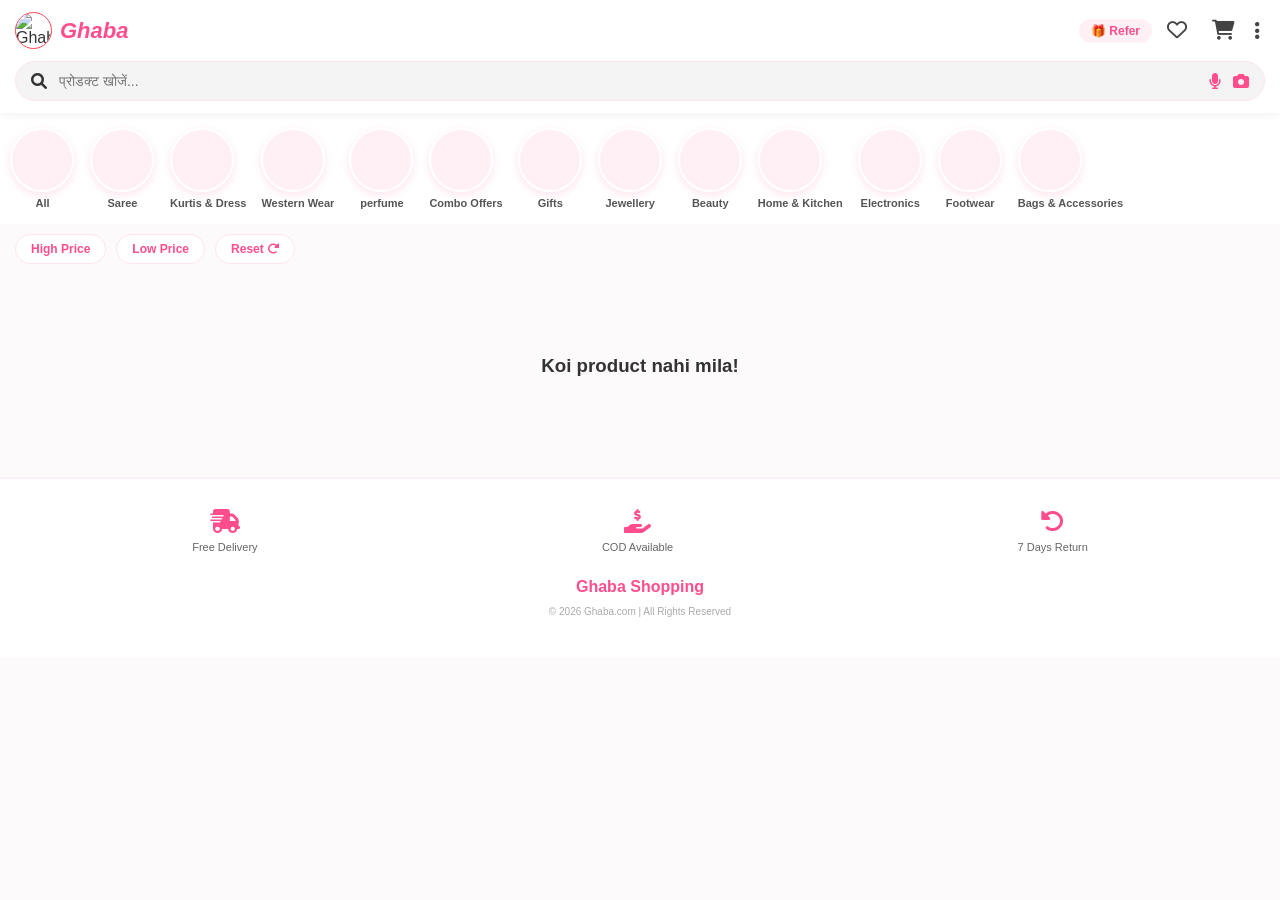
==== index.html @ 7c33e036 "Add files via upload" ====
<!DOCTYPE html>
<html lang="hi">
<head>
    <meta charset="UTF-8">
    <meta name="viewport" content="width=device-width, initial-scale=1.0">
    <title>Ghaba - Quality Shopping</title>
    
    <link rel="icon" type="image/png" href="https://img.freepik.com/premium-vector/shopping-logo-vector-icon_636116-200.jpg?semt=ais_hybrid&w=740&q=80"> 
    
    <link rel="stylesheet" href="style.css">
    <link rel="stylesheet" href="https://cdnjs.cloudflare.com/ajax/libs/font-awesome/6.0.0/css/all.min.css">
    <style>
        /* Logo & Avatar Styles */
        .brand { display: flex; align-items: center; gap: 8px; }
        .user-avatar-img {
            width: 35px;
            height: 35px;
            border-radius: 50%;
            object-fit: cover;
            cursor: pointer;
            border: 1.5px solid #ff4757;
        }

        /* Wishlist Badge Style */
        .wishlist-wrapper { position: relative; cursor: pointer; margin-right: 10px; }
        .wish-badge {
            position: absolute; top: -8px; right: -8px;
            background: #ff4757; color: white; font-size: 10px;
            padding: 2px 6px; border-radius: 50%; font-weight: bold; display: none;
        }

        /* Dropdown Style */
        .dropdown-menu {
            display: none;
            position: absolute;
            right: 15px;
            top: 55px;
            background: white;
            box-shadow: 0 4px 12px rgba(0,0,0,0.15);
            border-radius: 8px;
            z-index: 1000;
        }
        .dropdown-menu a {
            display: block;
            padding: 12px 20px;
            text-decoration: none;
            color: #333;
            font-size: 14px;
            border-bottom: 1px solid #eee;
        }
    </style>
</head>
<body>

    <header class="main-header">
        <div class="header-top">
            <div class="brand">
                <img src="https://img.freepik.com/premium-vector/shopping-logo-vector-icon_636116-200.jpg?semt=ais_hybrid&w=740&q=80" 
                    alt="Ghaba Logo" 
                    class="user-avatar-img" 
                    onclick="window.location.reload()">
                
                <h2 class="logo" onclick="window.location.reload()">Ghaba</h2>
            </div>
            
            <div class="header-icons">
                <span class="refer-badge">🎁 Refer</span>
                
                <div class="wishlist-wrapper" onclick="window.location.href='wishlist.html'">
                    <i id="mainWishIcon" class="fa-regular fa-heart icon-btn"></i>
                    <span id="wishBadge" class="wish-badge">0</span>
                </div>

                <div class="cart-wrapper" onclick="window.location.href='cart.html'">
                    <i class="fa-solid fa-cart-shopping icon-btn"></i>
                    <span id="cartBadgeIndex" class="cart-badge">0</span>
                </div>

                <div class="menu-wrapper">
                    <i class="fa-solid fa-ellipsis-vertical menu-trigger" style="cursor:pointer; padding:5px;" onclick="toggleDropdown(event)"></i>
                    <div id="menuDropdown" class="dropdown-menu">
                        <a href="#" onclick="alert('Ghaba: Best Online Shopping')">About Site</a>
                        <a href="#" onclick="alert('Help Line: 1800-123-4567')">Help Line</a>
                        <a href="https://wa.me/91XXXXXXXXXX?text=Hello" target="_blank">Customer Care</a>
                    </div>
                </div>
            </div>
        </div>

        <div class="search-bar-container">
            <i class="fa-solid fa-magnifying-glass"></i>
            <input type="text" id="searchInput" placeholder="प्रोडक्ट खोजें..." oninput="searchProduct()">
            <div class="search-actions">
                <i class="fa-solid fa-microphone"></i>
                <i class="fa-solid fa-camera"></i>
            </div>
        </div>
    </header>

    <section class="category-strip" id="catStrip"></section>

    <div class="filter-strip">
        <button class="pill-btn" onclick="sortProducts('low')">High Price</button>
        <button class="pill-btn" onclick="sortProducts('high')"> Low Price</button>
        <button class="pill-btn" onclick="refreshData()">Reset <i class="fa-solid fa-rotate-right"></i></button>
    </div>

    <main id="productDisplay" class="product-grid">
        <div style="text-align:center; padding:50px; grid-column:1/-1;">
            <i class="fa-solid fa-spinner fa-spin"></i> Loading Products...
        </div>
    </main>

    <footer class="main-footer">
        <div class="footer-stats">
            <div class="stat"><i class="fa-solid fa-truck-fast"></i><span>Free Delivery</span></div>
            <div class="stat"><i class="fa-solid fa-hand-holding-dollar"></i><span>COD Available</span></div>
            <div class="stat"><i class="fa-solid fa-rotate-left"></i><span>7 Days Return</span></div>
        </div>
        <div class="footer-bottom">
            <p class="footer-logo">Ghaba Shopping</p>
            <p class="copyright">© 2026 Ghaba.com | All Rights Reserved</p>
        </div>
    </footer>

    <script>
        // --- CONFIGURATION ---
        // Yahan aapka URL pehle se updated hai
        const SCRIPT_URL = "https://script.google.com/macros/s/AKfycbwa6pRaolfAsAWvljQM_2wj1K6ZHm5pNnqMCKFGbZbCJ4o66HObBQh4DF0NKHZY9PKm/exec"; 
        let allProducts = [];
        let currentData = [];

        const categories = [
            { name: "All", img: "https://encrypted-tbn0.gstatic.com/images?q=tbn:ANd9GcQw005aWBBxt8RcW0Q88qCM40ZUVgc6v3b7IEkbehVAKA&s" },
            { name: "Saree", img: "https://i.pinimg.com/736x/91/25/b4/9125b4293e92ec942e0d8cb4b5d7b806.jpg" },
            { name: "Kurtis & Dress", img: "https://encrypted-tbn0.gstatic.com/images?q=tbn:ANd9GcRmG2YSFD_Mc6bBBNV9TVMihhLI2FOKAhMEqw&s" },
            { name: "Western Wear", img:  "https://encrypted-tbn0.gstatic.com/images?q=tbn:ANd9GcRlqEN2HV1OeH-h5WToEUvp7zpJF3KXMPAcQw&s" },
            { name: "perfume", img: "https://static.vecteezy.com/system/resources/previews/016/664/754/non_2x/perfume-logo-illustration-symbol-design-vector.jpg" },
            { name: "Combo Offers", img: "https://images.meesho.com/images/products/392338891/pyzvs_512.webp?width=512" },
            { name: "Gifts", img: "https://encrypted-tbn0.gstatic.com/images?q=tbn:ANd9GcQzpFTSD2M2CJaRIMnDLiVLHemjYmU6Fu-ywQ&s" },
            { name: "Jewellery", img: "https://encrypted-tbn0.gstatic.com/images?q=tbn:ANd9GcQHOvON_kLsmZ56jxrDCW-WXXpTvg1yMICHGQ&s" },
            { name: "Beauty", img: "https://encrypted-tbn0.gstatic.com/images?q=tbn:ANd9GcRYL6Ea6vreSAnhYMBs1LWnPulr6_j56BbL9Q&s" },
            { name: "Home & Kitchen", img: "https://static.india.com/wp-content/uploads/2024/07/WhatsApp-Image-2024-07-16-at-22.33.04.jpeg?impolicy=Medium_Widthonly&w=400" },
            { name: "Electronics", img: "https://encrypted-tbn0.gstatic.com/images?q=tbn:ANd9GcSQkhnThL1LZ8DjOytXSb-YCatwQxClub9NJQ&s" },
            { name: "Footwear", img: "https://www.shutterstock.com/image-photo/various-styles-male-pile-brown-260nw-1653027301.jpg" },
            { name: "Bags & Accessories", img: "https://m.media-amazon.com/images/I/71OyvK62iCL._AC_UY1000_.jpg" }
        ];

        function loadCategories() {
            const strip = document.getElementById('catStrip');
            strip.innerHTML = categories.map(cat => `
                <div class="cat-item" onclick="filterProducts('${cat.name}')">
                    <div class="cat-circle">
                        <img src="${cat.img}" alt="${cat.name}" onerror="this.src='https://via.placeholder.com/50'">
                    </div>
                    <p>${cat.name}</p>
                </div>
            `).join('');
        }

        async function refreshData() {
            try {
                // Pehle LocalStorage wala turant dikhao (Fast loading)
                const localData = localStorage.getItem('myProducts');
                if (localData) {
                    allProducts = JSON.parse(localData);
                    currentData = [...allProducts];
                    render(allProducts);
                }

                // Cloud se naya data fetch karo (Sync for all devices)
                if (SCRIPT_URL) {
                    // Cache bust karne ke liye timestamp use kiya hai taaki fresh data mile
                    const response = await fetch(SCRIPT_URL + "?t=" + new Date().getTime());
                    const sheetData = await response.json();
                    
                    if (sheetData && sheetData.length > 0) {
                        allProducts = sheetData;
                        localStorage.setItem('myProducts', JSON.stringify(allProducts));
                        currentData = [...allProducts];
                        render(allProducts);
                        console.log("Cloud sync successful!");
                    }
                }
            } catch (e) {
                console.log("Data Sync Error:", e);
                // Error hone par local data se chalne do
                allProducts = JSON.parse(localStorage.getItem('myProducts')) || [];
                render(allProducts);
            }
            updateCartBadge();
            updateWishlistBadge();
        }

        function render(data) {
            const grid = document.getElementById('productDisplay');
            if (!grid) return;
            
            if (!data || data.length === 0) {
                grid.innerHTML = '<div style="grid-column:1/-1; text-align:center; padding:50px;"><h3>Koi product nahi mila!</h3></div>';
                return;
            }

            const wishlist = JSON.parse(localStorage.getItem('myWishlist')) || [];

            grid.innerHTML = [...data].reverse().map(p => {
                const price = parseFloat(p.price) || 0;
                const oldPrice = Math.round(price * 1.4);
                const img = p.mainImg || p.img || (p.gallery && p.gallery[0]) || 'https://via.placeholder.com/300';
                const isFav = wishlist.includes(p.id);

                return `
                    <div class="p-card" onclick="openProduct(${p.id})">
                        <div class="p-img-wrapper">
                            <img src="${img}" alt="${p.name}" onerror="this.src='https://via.placeholder.com/300'">
                            <i class="${isFav ? 'fa-solid' : 'fa-regular'} fa-heart wish-icon" 
                               style="color: ${isFav ? '#ff4757' : ''}" 
                               onclick="toggleWishlist(event, ${p.id})"></i>
                        </div>
                        <div class="p-details">
                            <p class="p-name">${p.name}</p>
                            <div class="p-price-row">
                                <span class="curr-price">₹${price}</span>
                                <span class="old-price">₹${oldPrice}</span>
                                <span class="discount">30% OFF</span>
                            </div>
                            <p class="delivery-text">Free Delivery</p>
                            <div class="p-footer">
                                <span class="rating-pill">4.2 ★</span>
                                <span class="trusted-tag">Trusted</span>
                            </div>
                        </div>
                    </div>`;
            }).join('');
        }

        function toggleWishlist(event, id) {
            event.stopPropagation();
            let wishlist = JSON.parse(localStorage.getItem('myWishlist')) || [];
            const index = wishlist.indexOf(id);
            if (index === -1) wishlist.push(id);
            else wishlist.splice(index, 1);
            localStorage.setItem('myWishlist', JSON.stringify(wishlist));
            render(currentData);
            updateWishlistBadge();
        }

        function updateWishlistBadge() {
            const badge = document.getElementById('wishBadge');
            const mainIcon = document.getElementById('mainWishIcon');
            let wishlist = JSON.parse(localStorage.getItem('myWishlist')) || [];
            badge.innerText = wishlist.length;
            if (wishlist.length > 0) {
                badge.style.display = "block";
                mainIcon.style.color = "#ff4757";
                mainIcon.classList.replace('fa-regular', 'fa-solid');
            } else {
                badge.style.display = "none";
                mainIcon.style.color = "";
                mainIcon.classList.replace('fa-solid', 'fa-regular');
            }
        }

        function toggleDropdown(event) {
            event.stopPropagation();
            const dropdown = document.getElementById('menuDropdown');
            dropdown.style.display = dropdown.style.display === 'block' ? 'none' : 'block';
        }

        function updateCartBadge() {
            const badge = document.getElementById('cartBadgeIndex');
            if (!badge) return;
            let cart = JSON.parse(localStorage.getItem('myCart')) || [];
            badge.innerText = cart.length;
            badge.style.display = cart.length > 0 ? "block" : "none";
        }

        function searchProduct() {
            const val = document.getElementById('searchInput').value.toLowerCase();
            const filtered = allProducts.filter(p => p.name.toLowerCase().includes(val));
            render(filtered);
        }

        function filterProducts(catName) {
            currentData = (catName === 'All') ? [...allProducts] : allProducts.filter(p => p.category === catName);
            render(currentData);
        }

        function sortProducts(type) {
            const sorted = [...currentData].sort((a, b) => type === 'low' ? a.price - b.price : b.price - a.price);
            render(sorted);
        }

        function openProduct(id) {
            window.location.href = `details.html?id=${id}`; 
        }

        window.onclick = () => {
            const dropdown = document.getElementById('menuDropdown');
            if (dropdown) dropdown.style.display = 'none';
        }

        window.onload = () => {
            loadCategories();
            refreshData();
        };
        
        window.onfocus = () => {
            updateCartBadge();
            updateWishlistBadge();
            refreshData(); // Jab app vapas kholein toh refresh ho jaye
        };
    </script>
</body>
</html>
---- style.css ----
/* --- Global Styles --- */
:root {
    --primary-pink: #ff4d8d;      /* Bright Beauty Pink */
    --light-pink: #fff0f5;        /* Soft Background Pink */
    --dark-pink: #c71585;         /* Deep Text Pink */
    --white: #ffffff;
    --gray: #666666;
    --light-gray: #f4f4f4;
    --shadow: 0 4px 15px rgba(255, 77, 141, 0.1);
}

body {
    margin: 0;
    font-family: 'Segoe UI', Roboto, Helvetica, Arial, sans-serif;
    background-color: #fdfafb; /* Very light pinkish white */
    color: #333;
}

/* --- Header & Search --- */
.main-header {
    background: var(--white);
    padding: 12px 15px;
    position: sticky;
    top: 0;
    z-index: 1000;
    box-shadow: 0 2px 10px rgba(0,0,0,0.05);
}

.header-top {
    display: flex;
    justify-content: space-between;
    align-items: center;
    margin-bottom: 12px;
}

.brand {
    display: flex;
    align-items: center;
    gap: 10px;
}

/* --- LOGO SIZE FIXED HERE --- */
.user-avatar-img {
    width: 38px;             /* Sahi size adjust kiya gaya hai */
    height: 38px;            /* Sahi size adjust kiya gaya hai */
    border-radius: 50%;      /* Gol shape ke liye */
    object-fit: cover;       /* Photo khiche na isliye */
    border: 1.5px solid var(--primary-pink); /* Pink border matching theme */
    cursor: pointer;
}

.logo {
    color: var(--primary-pink);
    margin: 0;
    font-style: italic;
    font-weight: 800;
    font-size: 22px;
    line-height: 1;          /* Text ko logo ke sath center karne ke liye */
}

.header-icons {
    display: flex;
    align-items: center;
    gap: 15px;
}

.refer-badge {
    background: var(--light-pink);
    color: var(--primary-pink);
    padding: 5px 12px;
    border-radius: 20px;
    font-size: 12px;
    font-weight: bold;
}

.icon-btn, .fa-cart-shopping, .menu-trigger {
    font-size: 20px;
    color: #444;
    cursor: pointer;
}

.cart-wrapper {
    position: relative;
}

.cart-badge {
    position: absolute;
    top: -8px;
    right: -10px;
    background: var(--primary-pink);
    color: white;
    font-size: 10px;
    padding: 2px 6px;
    border-radius: 50%;
    font-weight: bold;
}

.search-bar-container {
    display: flex;
    align-items: center;
    background: var(--light-gray);
    padding: 10px 15px;
    border-radius: 25px;
    border: 1px solid #ffe4ed;
}

.search-bar-container input {
    border: none;
    background: transparent;
    outline: none;
    margin-left: 10px;
    flex: 1;
    font-size: 14px;
}

.search-actions {
    display: flex;
    gap: 12px;
    color: var(--primary-pink);
}

/* --- Category Strip --- */
.category-strip {
    display: flex;
    overflow-x: auto;
    padding: 15px 10px;
    gap: 15px;
    background: var(--white);
    scrollbar-width: none;
}

.category-strip::-webkit-scrollbar { display: none; }

.cat-item {
    text-align: center;
    min-width: 65px;
}

.cat-circle {
    width: 60px;
    height: 60px;
    border-radius: 50%;
    overflow: hidden;
    background: var(--light-pink);
    border: 2px solid #fff;
    box-shadow: 0 3px 8px rgba(255, 77, 141, 0.15);
    margin-bottom: 5px;
}

.cat-circle img {
    width: 100%;
    height: 100%;
    object-fit: cover;
}

.cat-item p {
    font-size: 11px;
    font-weight: 600;
    margin: 0;
    color: #555;
}

/* --- Filter Strip --- */
.filter-strip {
    display: flex;
    gap: 10px;
    padding: 10px 15px;
}

.pill-btn {
    padding: 7px 15px;
    border: 1px solid #ffe4ed;
    border-radius: 20px;
    background: white;
    font-size: 12px;
    font-weight: 600;
    color: var(--primary-pink);
    cursor: pointer;
    transition: 0.3s;
}

.pill-btn:hover {
    background: var(--primary-pink);
    color: white;
}

/* --- Product Grid --- */
.product-grid {
    display: grid;
    grid-template-columns: 1fr 1fr;
    gap: 12px;
    padding: 12px;
}

.p-card {
    background: white;
    border-radius: 15px;
    overflow: hidden;
    box-shadow: var(--shadow);
    border: 1px solid #fff0f5;
}

.p-img-wrapper {
    position: relative;
    height: 180px;
}

.p-img-wrapper img {
    width: 100%;
    height: 100%;
    object-fit: cover;
}

.wish-icon {
    position: absolute;
    top: 10px;
    right: 10px;
    background: rgba(255, 255, 255, 0.8);
    padding: 6px;
    border-radius: 50%;
    color: var(--primary-pink);
    font-size: 14px;
}

.p-details {
    padding: 10px;
}

.p-name {
    font-size: 13px;
    color: #444;
    margin: 0 0 5px 0;
    white-space: nowrap;
    overflow: hidden;
    text-overflow: ellipsis;
}

.p-price-row {
    display: flex;
    align-items: baseline;
    gap: 5px;
    margin-bottom: 5px;
}

.curr-price {
    font-size: 16px;
    font-weight: bold;
    color: #222;
}

.old-price {
    font-size: 11px;
    text-decoration: line-through;
    color: #999;
}

.discount {
    font-size: 11px;
    color: #d81b60;
    font-weight: bold;
}

.delivery-text {
    font-size: 11px;
    color: #24a148;
    margin: 0 0 8px 0;
    font-weight: 600;
}

.p-footer {
    display: flex;
    justify-content: space-between;
    align-items: center;
}

.rating-pill {
    background: #24a148;
    color: white;
    padding: 2px 6px;
    border-radius: 10px;
    font-size: 10px;
    font-weight: bold;
}

.trusted-tag {
    font-size: 10px;
    color: var(--primary-pink);
    font-weight: bold;
}

/* --- Dropdown Menu --- */
.dropdown-menu {
    display: none;
    position: absolute;
    right: 0;
    top: 35px;
    background: white;
    min-width: 150px;
    box-shadow: 0 5px 20px rgba(0,0,0,0.1);
    border-radius: 10px;
    overflow: hidden;
}

.dropdown-menu a {
    display: block;
    padding: 12px;
    text-decoration: none;
    color: #333;
    font-size: 14px;
    border-bottom: 1px solid #f9f9f9;
}

/* --- Footer --- */
.main-footer {
    background: white;
    padding: 30px 20px;
    margin-top: 20px;
    border-top: 2px solid var(--light-pink);
    text-align: center;
}

.footer-stats {
    display: flex;
    justify-content: space-around;
    margin-bottom: 25px;
}

.stat {
    display: flex;
    flex-direction: column;
    align-items: center;
    gap: 8px;
    font-size: 11px;
    color: #666;
}

.stat i {
    font-size: 24px;
    color: var(--primary-pink);
}

.footer-logo {
    color: var(--primary-pink);
    font-weight: bold;
    margin-bottom: 5px;
}

.copyright {
    font-size: 10px;
    color: #aaa;
}
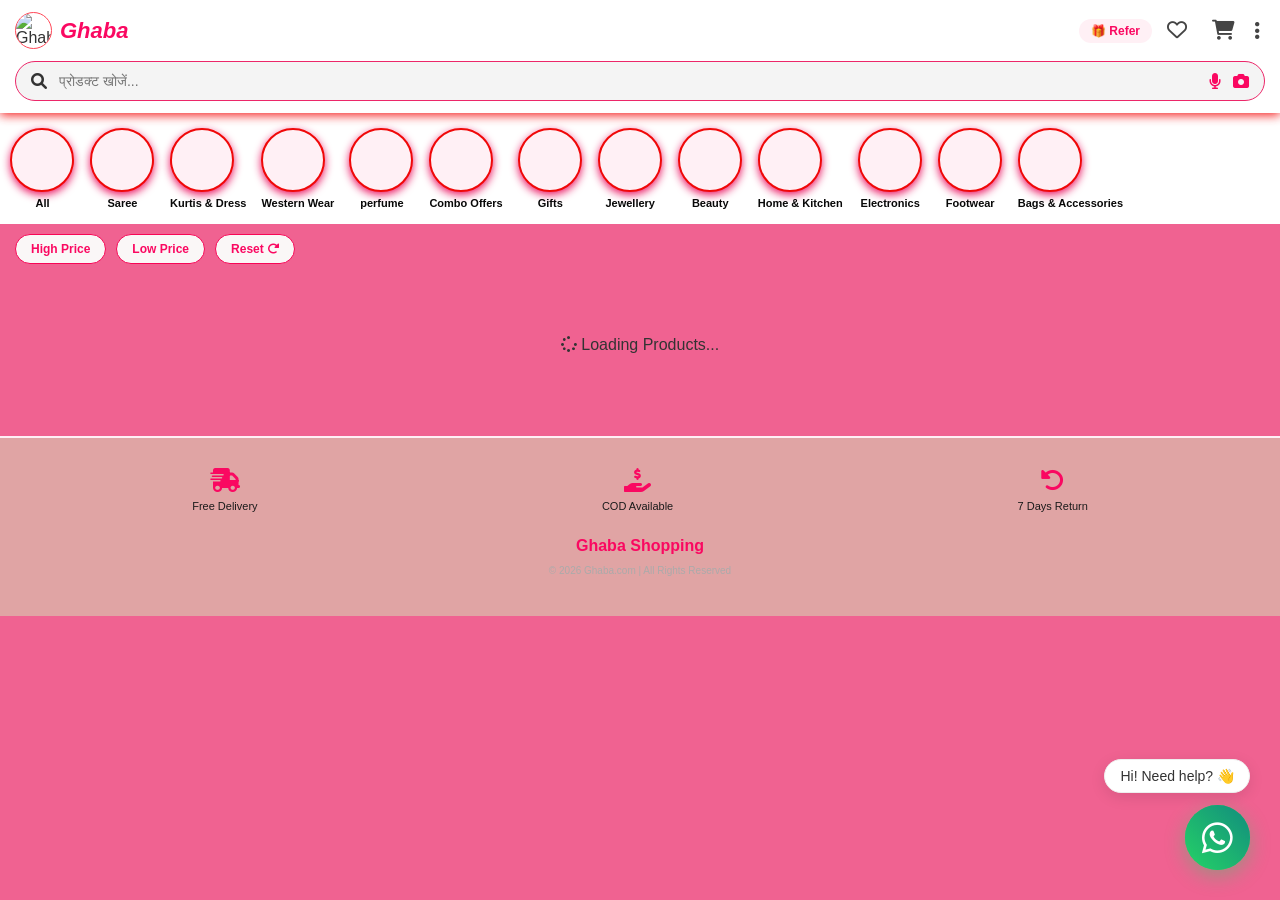
==== commit f143cf0a: "Add files via upload" ====
--- a/index.html
+++ b/index.html
@@ -25,7 +25,7 @@
         .wishlist-wrapper { position: relative; cursor: pointer; margin-right: 10px; }
         .wish-badge {
             position: absolute; top: -8px; right: -8px;
-            background: #ff4757; color: white; font-size: 10px;
+            background: #ee0418; color: white; font-size: 10px;
             padding: 2px 6px; border-radius: 50%; font-weight: bold; display: none;
         }
 
@@ -80,8 +80,8 @@
                     <i class="fa-solid fa-ellipsis-vertical menu-trigger" style="cursor:pointer; padding:5px;" onclick="toggleDropdown(event)"></i>
                     <div id="menuDropdown" class="dropdown-menu">
                         <a href="#" onclick="alert('Ghaba: Best Online Shopping')">About Site</a>
-                        <a href="#" onclick="alert('Help Line: 1800-123-4567')">Help Line</a>
-                        <a href="https://wa.me/91XXXXXXXXXX?text=Hello" target="_blank">Customer Care</a>
+                        <a href="#" onclick="alert('Help Line: 7427061744')">Help Line</a>
+                        <a href="https://wa.me/917427061744?text=Hello" target="_blank">Customer Care</a>
                     </div>
                 </div>
             </div>
@@ -100,8 +100,8 @@
     <section class="category-strip" id="catStrip"></section>
 
     <div class="filter-strip">
-        <button class="pill-btn" onclick="sortProducts('low')">High Price</button>
-        <button class="pill-btn" onclick="sortProducts('high')"> Low Price</button>
+        <button class="pill-btn" onclick="sortProducts('high')">High Price</button>
+        <button class="pill-btn" onclick="sortProducts('low')"> Low Price</button>
         <button class="pill-btn" onclick="refreshData()">Reset <i class="fa-solid fa-rotate-right"></i></button>
     </div>
 
@@ -125,8 +125,7 @@
 
     <script>
         // --- CONFIGURATION ---
-        // Yahan aapka URL pehle se updated hai
-        const SCRIPT_URL = "https://script.google.com/macros/s/AKfycbwa6pRaolfAsAWvljQM_2wj1K6ZHm5pNnqMCKFGbZbCJ4o66HObBQh4DF0NKHZY9PKm/exec"; 
+        const SCRIPT_URL = "https://script.google.com/macros/s/AKfycbzhFNoQoyFnGiG6jSEP47VkarkIFj6ilIPME3sK_1vpFvL2SG23PtHyShb7VOdt1e3P/exec"; 
         let allProducts = [];
         let currentData = [];
 
@@ -160,33 +159,44 @@
 
         async function refreshData() {
             try {
-                // Pehle LocalStorage wala turant dikhao (Fast loading)
-                const localData = localStorage.getItem('myProducts');
-                if (localData) {
-                    allProducts = JSON.parse(localData);
+                // 1. Loader dikhao
+                const grid = document.getElementById('productDisplay');
+                
+                // 2. Fetch fresh data from Cloud
+                const response = await fetch(SCRIPT_URL + "?t=" + new Date().getTime());
+                const result = await response.json();
+                
+                let freshProducts = [];
+                
+                // --- FIXED LOGIC: Format check ---
+                if (result.products && Array.isArray(result.products)) {
+                    freshProducts = result.products;
+                    // UPI/Password Sync
+                    if(result.settings) {
+                        localStorage.setItem('ghabaUPI', result.settings.upi);
+                        localStorage.setItem('adminPassword', result.settings.password);
+                    }
+                } else if (Array.isArray(result)) {
+                    freshProducts = result;
+                }
+
+                if (freshProducts.length > 0) {
+                    allProducts = freshProducts;
                     currentData = [...allProducts];
+                    localStorage.setItem('myProducts', JSON.stringify(allProducts));
+                    render(allProducts);
+                    console.log("Sync Complete. Items:", allProducts.length);
+                } else {
+                    grid.innerHTML = '<div style="grid-column:1/-1; text-align:center; padding:50px;"><h3>Koi product live nahi hai!</h3></div>';
+                }
+            } catch (e) {
+                console.log("Fetch Error:", e);
+                // Fail hone par local se load karo
+                const local = localStorage.getItem('myProducts');
+                if(local) {
+                    allProducts = JSON.parse(local);
                     render(allProducts);
                 }
-
-                // Cloud se naya data fetch karo (Sync for all devices)
-                if (SCRIPT_URL) {
-                    // Cache bust karne ke liye timestamp use kiya hai taaki fresh data mile
-                    const response = await fetch(SCRIPT_URL + "?t=" + new Date().getTime());
-                    const sheetData = await response.json();
-                    
-                    if (sheetData && sheetData.length > 0) {
-                        allProducts = sheetData;
-                        localStorage.setItem('myProducts', JSON.stringify(allProducts));
-                        currentData = [...allProducts];
-                        render(allProducts);
-                        console.log("Cloud sync successful!");
-                    }
-                }
-            } catch (e) {
-                console.log("Data Sync Error:", e);
-                // Error hone par local data se chalne do
-                allProducts = JSON.parse(localStorage.getItem('myProducts')) || [];
-                render(allProducts);
             }
             updateCartBadge();
             updateWishlistBadge();
@@ -196,11 +206,6 @@
             const grid = document.getElementById('productDisplay');
             if (!grid) return;
             
-            if (!data || data.length === 0) {
-                grid.innerHTML = '<div style="grid-column:1/-1; text-align:center; padding:50px;"><h3>Koi product nahi mila!</h3></div>';
-                return;
-            }
-
             const wishlist = JSON.parse(localStorage.getItem('myWishlist')) || [];
 
             grid.innerHTML = [...data].reverse().map(p => {
@@ -212,7 +217,7 @@
                 return `
                     <div class="p-card" onclick="openProduct(${p.id})">
                         <div class="p-img-wrapper">
-                            <img src="${img}" alt="${p.name}" onerror="this.src='https://via.placeholder.com/300'">
+                            <img src="${img}" alt="${p.name}" loading="lazy" onerror="this.src='https://via.placeholder.com/300'">
                             <i class="${isFav ? 'fa-solid' : 'fa-regular'} fa-heart wish-icon" 
                                style="color: ${isFav ? '#ff4757' : ''}" 
                                onclick="toggleWishlist(event, ${p.id})"></i>
@@ -234,6 +239,7 @@
             }).join('');
         }
 
+        // --- Baki functions pehle wale hi hain (Sahi hain) ---
         function toggleWishlist(event, id) {
             event.stopPropagation();
             let wishlist = JSON.parse(localStorage.getItem('myWishlist')) || [];
@@ -249,6 +255,7 @@
             const badge = document.getElementById('wishBadge');
             const mainIcon = document.getElementById('mainWishIcon');
             let wishlist = JSON.parse(localStorage.getItem('myWishlist')) || [];
+            if (!badge) return;
             badge.innerText = wishlist.length;
             if (wishlist.length > 0) {
                 badge.style.display = "block";
@@ -308,8 +315,17 @@
         window.onfocus = () => {
             updateCartBadge();
             updateWishlistBadge();
-            refreshData(); // Jab app vapas kholein toh refresh ho jaye
+            refreshData(); 
         };
     </script>
+    <div class="wa-container">
+        <div class="wa-message">Hi! Need help? 👋</div>
+        <a href="https://wa.me/7427061744?text=Hello! Hi ! Need help ." 
+        class="whatsapp-modern" 
+        target="_blank">
+            <i class="fa-brands fa-whatsapp"></i>
+            <span class="wa-pulse"></span>
+        </a>
+    </div>
 </body>
 </html>
--- a/style.css
+++ b/style.css
@@ -1,10 +1,10 @@
 /* --- Global Styles --- */
 :root {
-    --primary-pink: #ff4d8d;      /* Bright Beauty Pink */
+    --primary-pink: #fa0861;      /* Bright Beauty Pink */
     --light-pink: #fff0f5;        /* Soft Background Pink */
-    --dark-pink: #c71585;         /* Deep Text Pink */
+    --dark-pink: #f5079e;         /* Deep Text Pink */
     --white: #ffffff;
-    --gray: #666666;
+    --gray: #ec1010;
     --light-gray: #f4f4f4;
     --shadow: 0 4px 15px rgba(255, 77, 141, 0.1);
 }
@@ -12,7 +12,7 @@
 body {
     margin: 0;
     font-family: 'Segoe UI', Roboto, Helvetica, Arial, sans-serif;
-    background-color: #fdfafb; /* Very light pinkish white */
+    background-color: #f06291; /* Very light pinkish white */
     color: #333;
 }
 
@@ -23,7 +23,7 @@
     position: sticky;
     top: 0;
     z-index: 1000;
-    box-shadow: 0 2px 10px rgba(0,0,0,0.05);
+    box-shadow: 0 2px 10px rgba(243, 3, 3, 0.918);
 }
 
 .header-top {
@@ -88,7 +88,7 @@
     top: -8px;
     right: -10px;
     background: var(--primary-pink);
-    color: white;
+    color: rgb(255, 255, 255);
     font-size: 10px;
     padding: 2px 6px;
     border-radius: 50%;
@@ -101,7 +101,7 @@
     background: var(--light-gray);
     padding: 10px 15px;
     border-radius: 25px;
-    border: 1px solid #ffe4ed;
+    border: 1px solid #ec2769;
 }
 
 .search-bar-container input {
@@ -142,8 +142,8 @@
     border-radius: 50%;
     overflow: hidden;
     background: var(--light-pink);
-    border: 2px solid #fff;
-    box-shadow: 0 3px 8px rgba(255, 77, 141, 0.15);
+    border: 2px solid #f00808;
+    box-shadow: 0 3px 8px rgba(233, 8, 90, 0.952);
     margin-bottom: 5px;
 }
 
@@ -157,7 +157,7 @@
     font-size: 11px;
     font-weight: 600;
     margin: 0;
-    color: #555;
+    color: #080808;
 }
 
 /* --- Filter Strip --- */
@@ -169,9 +169,9 @@
 
 .pill-btn {
     padding: 7px 15px;
-    border: 1px solid #ffe4ed;
+    border: 1px solid #f70656;
     border-radius: 20px;
-    background: white;
+    background: rgb(250, 247, 247);
     font-size: 12px;
     font-weight: 600;
     color: var(--primary-pink);
@@ -181,7 +181,7 @@
 
 .pill-btn:hover {
     background: var(--primary-pink);
-    color: white;
+    color: rgb(238, 12, 12);
 }
 
 /* --- Product Grid --- */
@@ -193,11 +193,11 @@
 }
 
 .p-card {
-    background: white;
+    background: rgb(233, 156, 216);
     border-radius: 15px;
     overflow: hidden;
     box-shadow: var(--shadow);
-    border: 1px solid #fff0f5;
+    border: 1px solid #f30252;
 }
 
 .p-img-wrapper {
@@ -215,7 +215,7 @@
     position: absolute;
     top: 10px;
     right: 10px;
-    background: rgba(255, 255, 255, 0.8);
+    background: rgba(250, 248, 248, 0.8);
     padding: 6px;
     border-radius: 50%;
     color: var(--primary-pink);
@@ -228,7 +228,7 @@
 
 .p-name {
     font-size: 13px;
-    color: #444;
+    color: #110d0d;
     margin: 0 0 5px 0;
     white-space: nowrap;
     overflow: hidden;
@@ -245,13 +245,13 @@
 .curr-price {
     font-size: 16px;
     font-weight: bold;
-    color: #222;
+    color: #050505;
 }
 
 .old-price {
     font-size: 11px;
     text-decoration: line-through;
-    color: #999;
+    color: #474444;
 }
 
 .discount {
@@ -294,9 +294,9 @@
     position: absolute;
     right: 0;
     top: 35px;
-    background: white;
+    background: rgb(214, 21, 21);
     min-width: 150px;
-    box-shadow: 0 5px 20px rgba(0,0,0,0.1);
+    box-shadow: 0 5px 20px rgba(0, 0, 0, 0.979);
     border-radius: 10px;
     overflow: hidden;
 }
@@ -305,14 +305,14 @@
     display: block;
     padding: 12px;
     text-decoration: none;
-    color: #333;
+    color: #080808;
     font-size: 14px;
     border-bottom: 1px solid #f9f9f9;
 }
 
 /* --- Footer --- */
 .main-footer {
-    background: white;
+    background: rgb(224, 164, 164);
     padding: 30px 20px;
     margin-top: 20px;
     border-top: 2px solid var(--light-pink);
@@ -331,7 +331,7 @@
     align-items: center;
     gap: 8px;
     font-size: 11px;
-    color: #666;
+    color: #1b1b1b;
 }
 
 .stat i {
@@ -348,4 +348,80 @@
 .copyright {
     font-size: 10px;
     color: #aaa;
+}
+
+/* Container */
+.wa-container {
+    position: fixed;
+    bottom: 30px;
+    right: 30px;
+    z-index: 9999;
+    display: flex;
+    flex-direction: column;
+    align-items: flex-end;
+    font-family: 'Segoe UI', Roboto, sans-serif;
+}
+
+/* Chat Message Pop-up */
+.wa-message {
+    background: white;
+    padding: 8px 15px;
+    border-radius: 20px;
+    box-shadow: 0 4px 15px rgba(0,0,0,0.1);
+    margin-bottom: 12px;
+    font-size: 14px;
+    color: #333;
+    font-weight: 500;
+    border: 1px solid #eee;
+    animation: fadeInOut 4s infinite; /* Message chamkta rahega */
+}
+
+/* The Button */
+.whatsapp-modern {
+    background: linear-gradient(45deg, #25d366, #128c7e);
+    width: 65px;
+    height: 65px;
+    border-radius: 50%;
+    display: flex;
+    align-items: center;
+    justify-content: center;
+    color: white;
+    font-size: 35px;
+    text-decoration: none;
+    box-shadow: 0 6px 20px rgba(37, 211, 102, 0.4);
+    position: relative;
+    transition: transform 0.3s ease;
+}
+
+.whatsapp-modern:hover {
+    transform: translateY(-5px) scale(1.05);
+}
+
+/* Pulsing Animation Effect */
+.wa-pulse {
+    position: absolute;
+    width: 100%;
+    height: 100%;
+    background: #25d366;
+    border-radius: 50%;
+    z-index: -1;
+    animation: wa-ripple 2s infinite;
+}
+
+/* Animations */
+@keyframes wa-ripple {
+    0% { transform: scale(1); opacity: 0.5; }
+    100% { transform: scale(1.6); opacity: 0; }
+}
+
+@keyframes fadeInOut {
+    0%, 100% { opacity: 0.9; transform: translateY(0); }
+    50% { opacity: 1; transform: translateY(-3px); }
+}
+
+/* Mobile responsive */
+@media (max-width: 768px) {
+    .wa-container { bottom: 20px; right: 20px; }
+    .whatsapp-modern { width: 55px; height: 55px; font-size: 30px; }
+    .wa-message { font-size: 12px; padding: 6px 12px; }
 }
